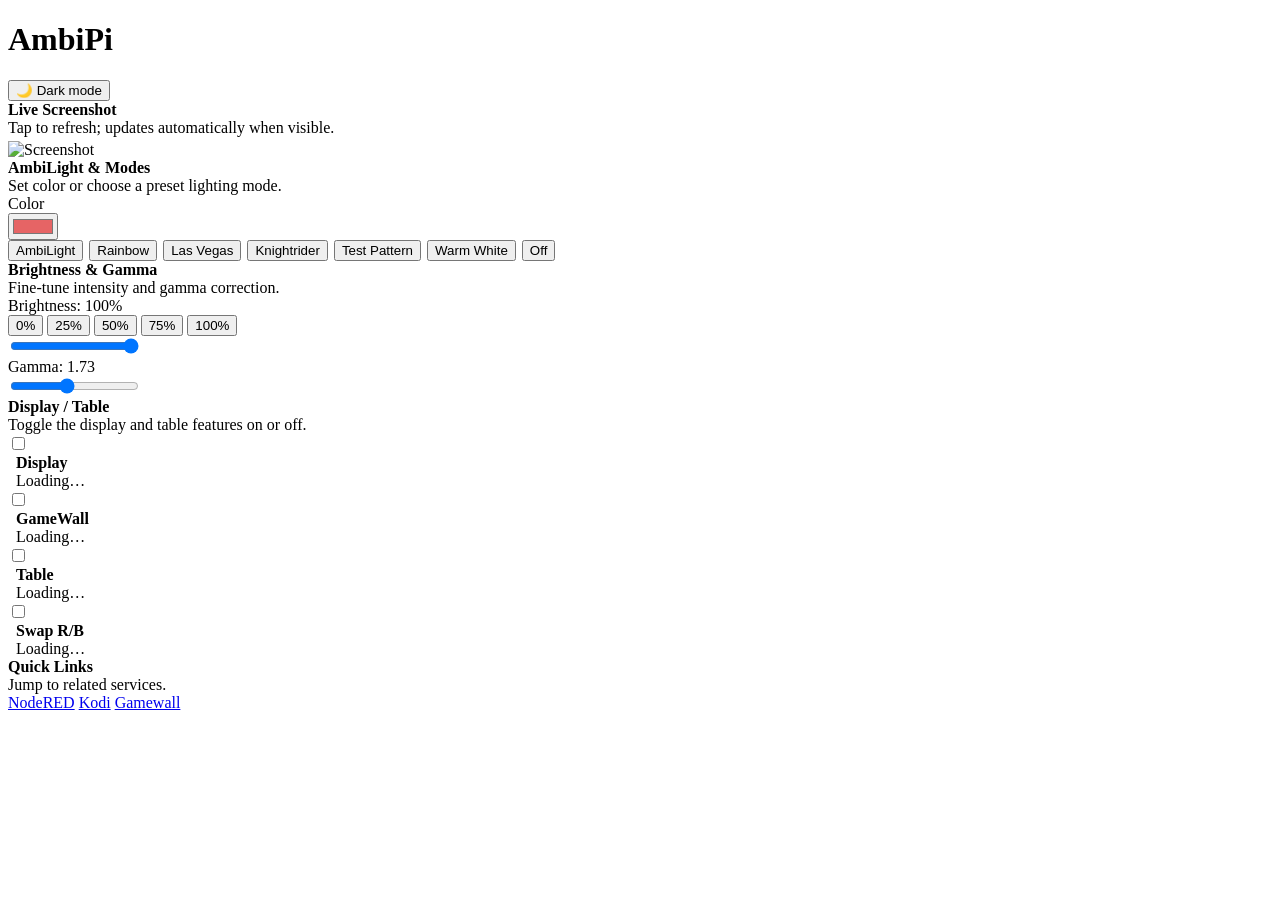
==== html/index.html @ 0b616d70 "Fix camera colors via V4L2 backend; add persistent R/B swap toggle Root cause of the R/B / color iss" ====
<!DOCTYPE html>
<html lang="en">
<head>
  <meta charset="UTF-8" />
  <meta name="viewport"
        content="width=device-width, initial-scale=1.0, maximum-scale=1.0, user-scalable=no, minimal-ui" />
  <title>AmbiPi</title>
  <link rel="stylesheet" href="/static/ambipi.css" />
</head>
<body>
  <div class="container" data-theme>
    <header>
      <h1>AmbiPi</h1>
      <button class="theme-toggle" aria-label="Toggle theme" id="themeToggle">
        <span id="themeIcon">🌙</span> <span id="themeText">Dark mode</span>
      </button>
    </header>

    <div class="cards">
      <!-- Screenshot card -->
      <div class="card" aria-label="Live screenshot">
        <div class="inline-label">
          <div style="flex:1;">
            <strong>Live Screenshot</strong>
            <div class="small-text">Tap to refresh; updates automatically when visible.</div>
          </div>
<!--
         <div class="status" id="updateStatus">Updating...</div>
-->
        </div>
        <div class="image-wrapper" style="margin-top:4px;">
          <img id="img" src="/api/screenshot.jpg" alt="Screenshot" class="responsive" />
        </div>
<!--
        <div style="margin-top:6px; display:flex; gap:8px; flex-wrap:wrap;">
          <button class="btn secondary" id="refreshBtn" aria-label="Refresh screenshot">Refresh</button>
          <div class="small-text" style="margin-left:auto;">Last updated: <span id="lastUpdated">—</span></div>
        </div>
-->
      </div>

      <!-- Color picker & mode card -->
      <div class="card" aria-label="Ambilight controls">
        <div>
          <strong>AmbiLight & Modes</strong>
          <div class="small-text">Set color or choose a preset lighting mode.</div>
        </div>
        <div class="color-input-wrapper">
          <div>
            <label for="color">Color</label><br />
            <input type="color" id="color" name="color" value="#e66465" aria-label="AmbiLight color picker" />
          </div>
          <div style="flex:1; display:flex; gap:6px; flex-wrap:wrap;">
            <button class="btn" id="ambilight">AmbiLight</button>
            <button class="btn" id="rainbow">Rainbow</button>
            <button class="btn" id="vegas">Las Vegas</button>
            <button class="btn" id="knightrider">Knightrider</button>
            <button class="btn" id="testpattern">Test Pattern</button>
            <button class="btn" id="white">Warm White</button>
            <button class="btn" id="off">Off</button>
          </div>
        </div>
      </div>

      <!-- Brightness & Gamma card -->
      <div class="card" aria-label="Brightness and gamma controls">
        <div>
          <strong>Brightness & Gamma</strong>
          <div class="small-text">Fine-tune intensity and gamma correction.</div>
        </div>

        <div class="slider-wrapper" aria-label="Brightness control">
          <div class="inline-label">
            <label for="bri">Brightness: <span id="brivalue">100</span>%</label>
            <div style="margin-left:auto; display:flex; gap:4px; flex-wrap:wrap;">
              <button class="btn secondary" data-bri="0">0%</button>
              <button class="btn secondary" data-bri="25">25%</button>
              <button class="btn secondary" data-bri="50">50%</button>
              <button class="btn secondary" data-bri="75">75%</button>
              <button class="btn secondary" data-bri="100">100%</button>
            </div>
          </div>
          <input type="range" min="0" max="100" value="100" name="bri" id="bri" class="slider" aria-label="Brightness slider" />
        </div>

        <div class="slider-wrapper" aria-label="Gamma control">
          <div class="inline-label">
            <label for="gamma">Gamma: <span id="gammavalue">1.73</span></label>
          </div>
          <input type="range" min="0" max="4" value="1.73" step="0.01" name="gamma" id="gamma" class="slider" aria-label="Gamma slider" />
        </div>
      </div>
    </div>

      <!-- Display & Table toggles -->
      <div class="card" aria-label="Display and Table toggles">
        <div>
          <strong>Display / Table</strong>
          <div class="small-text">Toggle the display and table features on or off.</div>
        </div>
        <div class="toggle-row">
          <div class="toggle-item">
            <label class="switch">
              <input type="checkbox" id="displayToggle" aria-label="Display on/off" />
              <span class="slider-switch"></span>
            </label>
            <div style="margin-left:8px;">
              <div><strong>Display</strong></div>
              <div class="small-text" id="displayState">Loading…</div>
            </div>
          </div>
          <div class="toggle-item">
            <label class="switch">
              <input type="checkbox" id="gamewallToggle" aria-label="GameWall on/off" />
              <span class="slider-switch"></span>
            </label>
            <div style="margin-left:8px;">
              <div><strong>GameWall</strong></div>
              <div class="small-text" id="gamewallState">Loading…</div>
            </div>
          </div>
          <div class="toggle-item">
            <label class="switch">
              <input type="checkbox" id="tableToggle" aria-label="Table on/off" />
              <span class="slider-switch"></span>
            </label>
            <div style="margin-left:8px;">
              <div><strong>Table</strong></div>
              <div class="small-text" id="tableState">Loading…</div>
            </div>
          </div>
          <div class="toggle-item">
            <label class="switch">
              <input type="checkbox" id="swaprbToggle" aria-label="Swap R/B on/off" />
              <span class="slider-switch"></span>
            </label>
            <div style="margin-left:8px;">
              <div><strong>Swap R/B</strong></div>
              <div class="small-text" id="swaprbState">Loading…</div>
            </div>
          </div>
        </div>
      </div>
    </div>
    <!-- External links -->
    <div class="card">
      <div>
        <strong>Quick Links</strong>
        <div class="small-text">Jump to related services.</div>
      </div>
      <div class="links">
        <a href="http://garagecache.local:1880/" target="_blank" rel="noopener">NodeRED</a>
        <a href="http://ataripi.local:8080/" target="_blank" rel="noopener">Kodi</a>
        <a href="http://ataripi.local:9080/" target="_blank" rel="noopener">Gamewall</a>
      </div>
    </div>
  </div>

  <script src="/static/ambipi.js" defer></script>
</body>
</html>
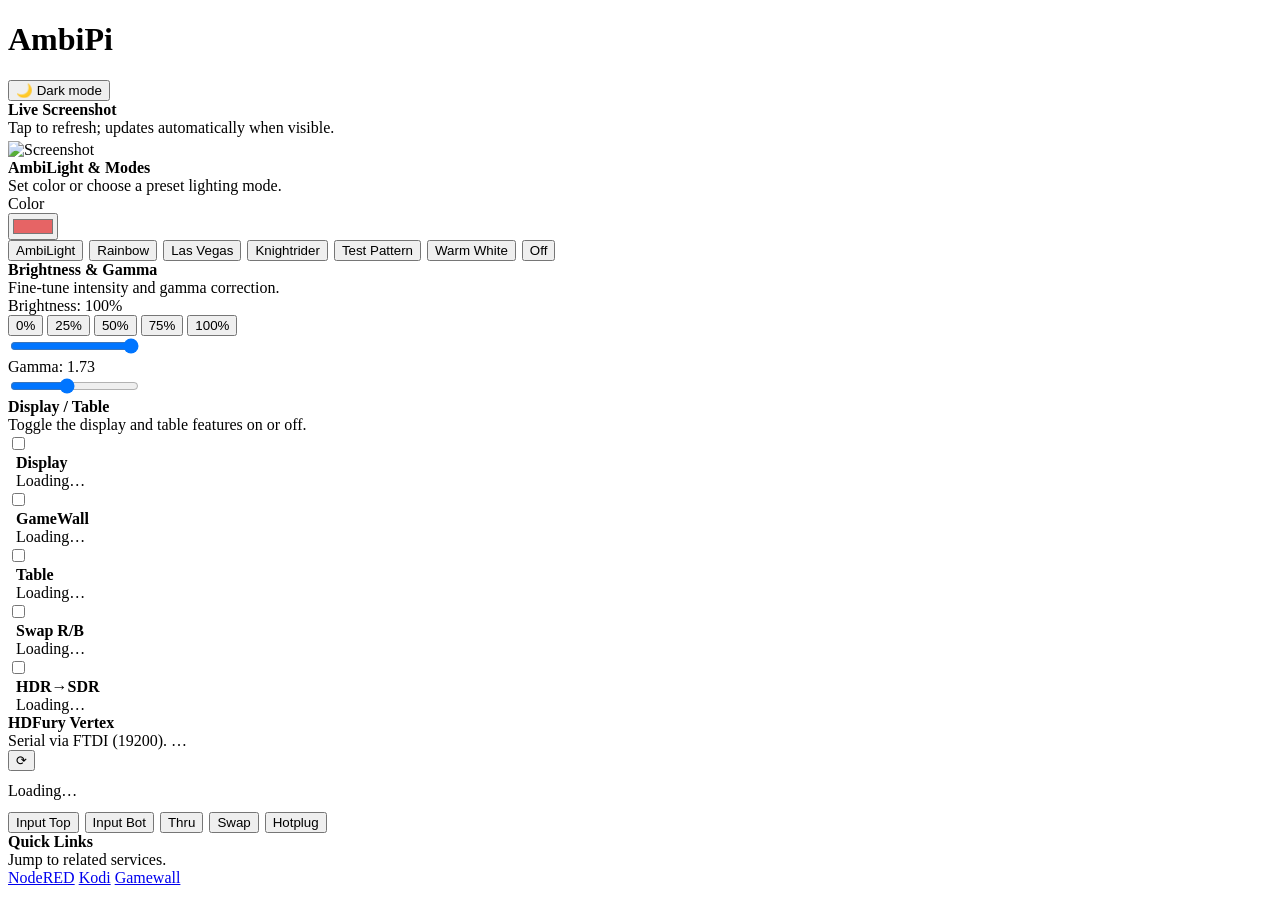
==== commit 27b3cac3: "Add HDR ambilight compensation and HDFury Vertex control HDR (BT.2020 PQ) sources passed through an " ====
--- a/html/index.html
+++ b/html/index.html
@@ -139,9 +139,39 @@
               <div class="small-text" id="swaprbState">Loading…</div>
             </div>
           </div>
+          <div class="toggle-item">
+            <label class="switch">
+              <input type="checkbox" id="hdrToggle" aria-label="HDR to SDR compensation on/off" />
+              <span class="slider-switch"></span>
+            </label>
+            <div style="margin-left:8px;">
+              <div><strong>HDR→SDR</strong></div>
+              <div class="small-text" id="hdrState">Loading…</div>
+            </div>
+          </div>
         </div>
       </div>
     </div>
+
+    <!-- HDFury Vertex card -->
+    <div class="card" aria-label="HDFury Vertex">
+      <div class="inline-label">
+        <div style="flex:1;">
+          <strong>HDFury Vertex</strong>
+          <div class="small-text">Serial via FTDI (19200). <span id="vertexConn">…</span></div>
+        </div>
+        <button class="btn secondary" id="vertexRefresh" aria-label="Refresh Vertex info">⟳</button>
+      </div>
+      <div class="small-text" id="vertexInfo" style="margin-top:6px; line-height:1.7;">Loading…</div>
+      <div style="margin-top:8px; display:flex; gap:6px; flex-wrap:wrap;">
+        <button class="btn" data-vinput="top">Input&nbsp;Top</button>
+        <button class="btn" data-vinput="bot">Input&nbsp;Bot</button>
+        <button class="btn secondary" data-vinput="thru">Thru</button>
+        <button class="btn secondary" data-vinput="swap">Swap</button>
+        <button class="btn secondary" id="vertexHotplug">Hotplug</button>
+      </div>
+    </div>
+
     <!-- External links -->
     <div class="card">
       <div>
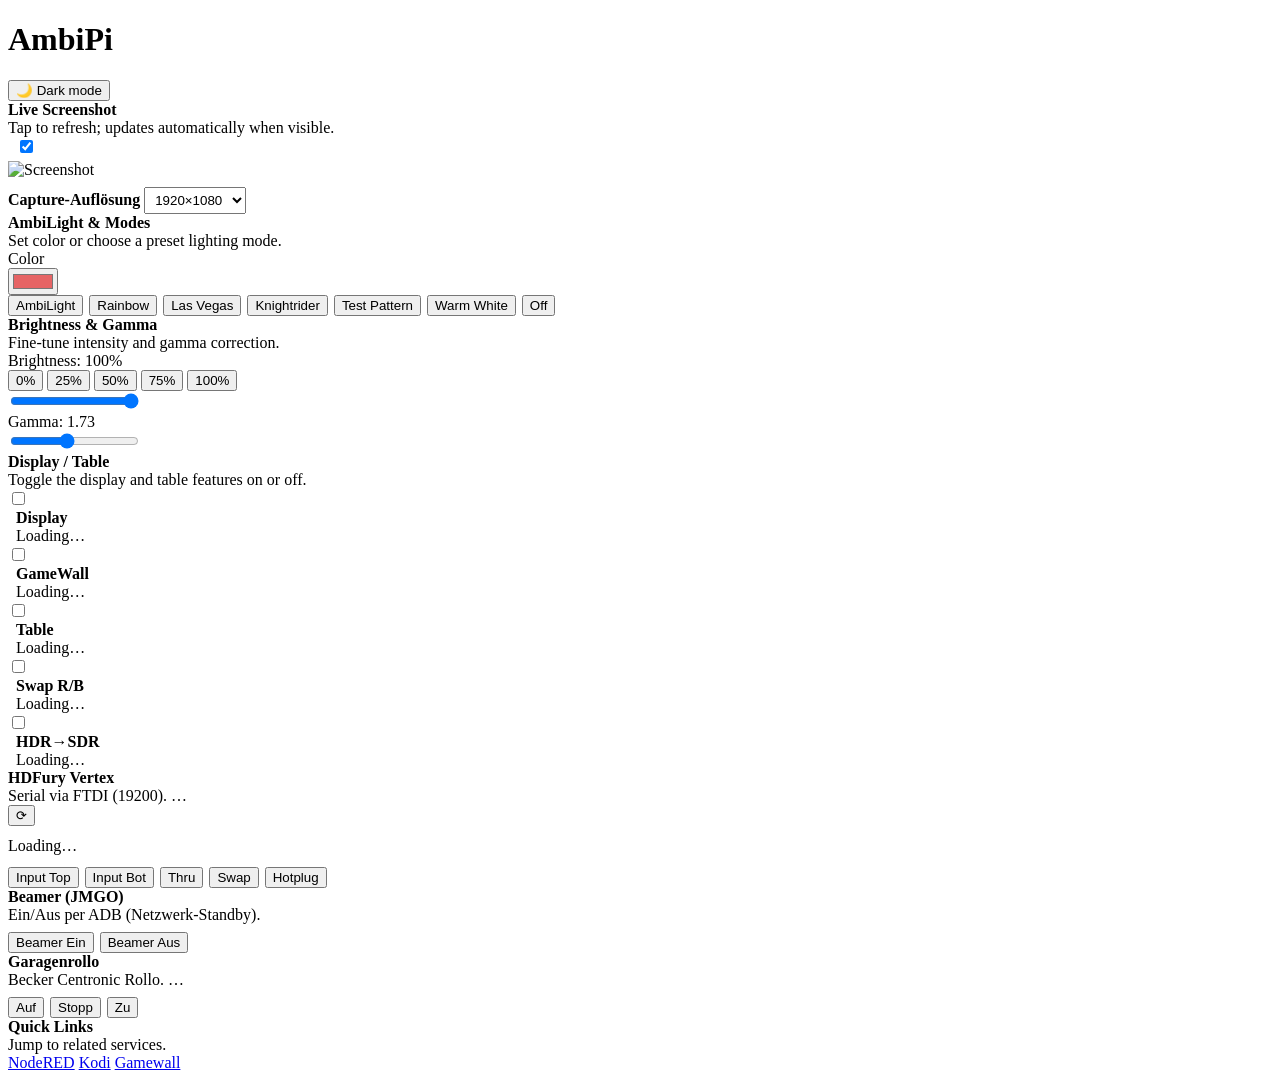
==== commit 22e0ff2b: "Add JMGO beamer & Becker shutter controls, dynamic capture resolution This release introduces signif" ====
--- a/html/index.html
+++ b/html/index.html
@@ -27,9 +27,23 @@
 <!--
          <div class="status" id="updateStatus">Updating...</div>
 -->
+          <label class="switch" style="margin-left:8px;" title="Web-Preview an/aus">
+            <input type="checkbox" id="previewToggle" aria-label="Web preview on/off" checked />
+            <span class="slider-switch"></span>
+          </label>
         </div>
         <div class="image-wrapper" style="margin-top:4px;">
           <img id="img" src="/api/screenshot.jpg" alt="Screenshot" class="responsive" />
+        </div>
+        <div class="inline-label" style="margin-top:8px;">
+          <label for="capresSelect"><strong>Capture-Auflösung</strong></label>
+          <select id="capresSelect" aria-label="Capture resolution" style="margin-left:auto; padding:4px 6px;">
+            <option value="1920x1080">1920×1080</option>
+            <option value="1280x720">1280×720</option>
+            <option value="1024x768">1024×768</option>
+            <option value="800x600">800×600</option>
+            <option value="640x480">640×480</option>
+          </select>
         </div>
 <!--
         <div style="margin-top:6px; display:flex; gap:8px; flex-wrap:wrap;">
@@ -172,6 +186,31 @@
       </div>
     </div>
 
+    <!-- Beamer (JMGO) card -->
+    <div class="card" aria-label="Beamer JMGO">
+      <div>
+        <strong>Beamer (JMGO)</strong>
+        <div class="small-text">Ein/Aus per ADB (Netzwerk-Standby).</div>
+      </div>
+      <div style="margin-top:8px; display:flex; gap:6px; flex-wrap:wrap;">
+        <button class="btn" id="beamerOn">Beamer Ein</button>
+        <button class="btn secondary" id="beamerOff">Beamer Aus</button>
+      </div>
+    </div>
+
+    <!-- Garagenrollo / Shutter (Becker Centronic) card -->
+    <div class="card" aria-label="Garagenrollo">
+      <div>
+        <strong>Garagenrollo</strong>
+        <div class="small-text">Becker Centronic Rollo. <span id="shutterInfo">…</span></div>
+      </div>
+      <div style="margin-top:8px; display:flex; gap:6px; flex-wrap:wrap;">
+        <button class="btn" id="shutterOpen">Auf</button>
+        <button class="btn secondary" id="shutterHalt">Stopp</button>
+        <button class="btn" id="shutterClose">Zu</button>
+      </div>
+    </div>
+
     <!-- External links -->
     <div class="card">
       <div>
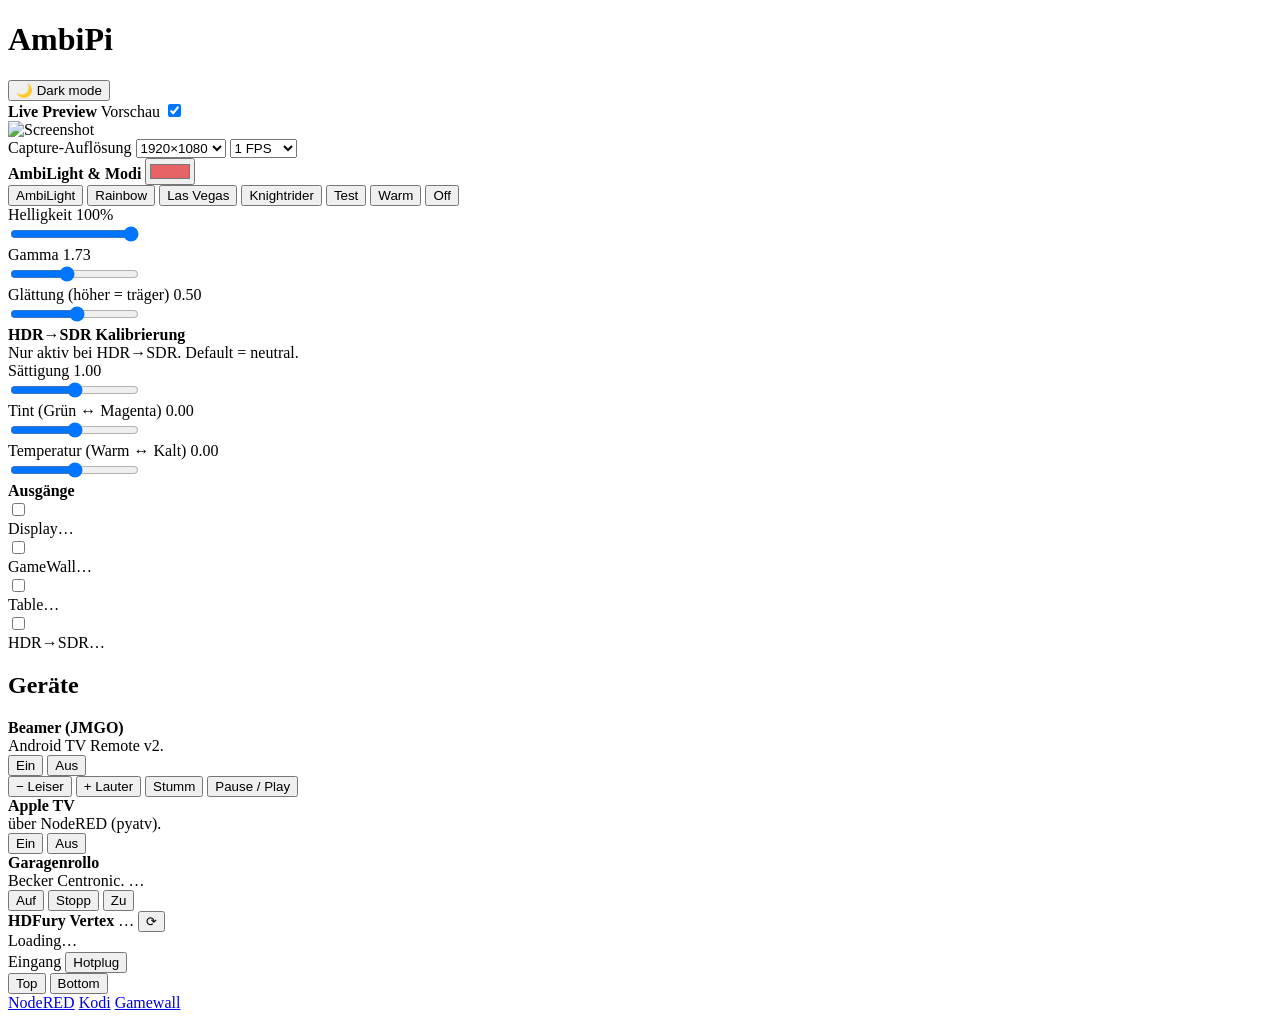
==== commit 6d2b121b: "feat: Refine HDR→SDR, overhaul web UI, expand device controls This update brings significant enhance" ====
--- a/html/index.html
+++ b/html/index.html
@@ -1,5 +1,5 @@
 <!DOCTYPE html>
-<html lang="en">
+<html lang="de">
 <head>
   <meta charset="UTF-8" />
   <meta name="viewport"
@@ -16,207 +16,205 @@
       </button>
     </header>
 
-    <div class="cards">
-      <!-- Screenshot card -->
-      <div class="card" aria-label="Live screenshot">
-        <div class="inline-label">
-          <div style="flex:1;">
-            <strong>Live Screenshot</strong>
-            <div class="small-text">Tap to refresh; updates automatically when visible.</div>
-          </div>
-<!--
-         <div class="status" id="updateStatus">Updating...</div>
--->
-          <label class="switch" style="margin-left:8px;" title="Web-Preview an/aus">
-            <input type="checkbox" id="previewToggle" aria-label="Web preview on/off" checked />
-            <span class="slider-switch"></span>
-          </label>
-        </div>
-        <div class="image-wrapper" style="margin-top:4px;">
-          <img id="img" src="/api/screenshot.jpg" alt="Screenshot" class="responsive" />
-        </div>
-        <div class="inline-label" style="margin-top:8px;">
-          <label for="capresSelect"><strong>Capture-Auflösung</strong></label>
-          <select id="capresSelect" aria-label="Capture resolution" style="margin-left:auto; padding:4px 6px;">
-            <option value="1920x1080">1920×1080</option>
-            <option value="1280x720">1280×720</option>
-            <option value="1024x768">1024×768</option>
-            <option value="800x600">800×600</option>
-            <option value="640x480">640×480</option>
-          </select>
-        </div>
-<!--
-        <div style="margin-top:6px; display:flex; gap:8px; flex-wrap:wrap;">
-          <button class="btn secondary" id="refreshBtn" aria-label="Refresh screenshot">Refresh</button>
-          <div class="small-text" style="margin-left:auto;">Last updated: <span id="lastUpdated">—</span></div>
-        </div>
--->
-      </div>
-
-      <!-- Color picker & mode card -->
-      <div class="card" aria-label="Ambilight controls">
-        <div>
-          <strong>AmbiLight & Modes</strong>
-          <div class="small-text">Set color or choose a preset lighting mode.</div>
-        </div>
-        <div class="color-input-wrapper">
-          <div>
-            <label for="color">Color</label><br />
-            <input type="color" id="color" name="color" value="#e66465" aria-label="AmbiLight color picker" />
-          </div>
-          <div style="flex:1; display:flex; gap:6px; flex-wrap:wrap;">
-            <button class="btn" id="ambilight">AmbiLight</button>
-            <button class="btn" id="rainbow">Rainbow</button>
-            <button class="btn" id="vegas">Las Vegas</button>
-            <button class="btn" id="knightrider">Knightrider</button>
-            <button class="btn" id="testpattern">Test Pattern</button>
-            <button class="btn" id="white">Warm White</button>
-            <button class="btn" id="off">Off</button>
-          </div>
-        </div>
-      </div>
-
-      <!-- Brightness & Gamma card -->
-      <div class="card" aria-label="Brightness and gamma controls">
-        <div>
-          <strong>Brightness & Gamma</strong>
-          <div class="small-text">Fine-tune intensity and gamma correction.</div>
-        </div>
-
-        <div class="slider-wrapper" aria-label="Brightness control">
-          <div class="inline-label">
-            <label for="bri">Brightness: <span id="brivalue">100</span>%</label>
-            <div style="margin-left:auto; display:flex; gap:4px; flex-wrap:wrap;">
-              <button class="btn secondary" data-bri="0">0%</button>
-              <button class="btn secondary" data-bri="25">25%</button>
-              <button class="btn secondary" data-bri="50">50%</button>
-              <button class="btn secondary" data-bri="75">75%</button>
-              <button class="btn secondary" data-bri="100">100%</button>
-            </div>
-          </div>
-          <input type="range" min="0" max="100" value="100" name="bri" id="bri" class="slider" aria-label="Brightness slider" />
-        </div>
-
-        <div class="slider-wrapper" aria-label="Gamma control">
-          <div class="inline-label">
-            <label for="gamma">Gamma: <span id="gammavalue">1.73</span></label>
-          </div>
-          <input type="range" min="0" max="4" value="1.73" step="0.01" name="gamma" id="gamma" class="slider" aria-label="Gamma slider" />
-        </div>
-      </div>
-    </div>
-
-      <!-- Display & Table toggles -->
-      <div class="card" aria-label="Display and Table toggles">
-        <div>
-          <strong>Display / Table</strong>
-          <div class="small-text">Toggle the display and table features on or off.</div>
-        </div>
-        <div class="toggle-row">
-          <div class="toggle-item">
-            <label class="switch">
-              <input type="checkbox" id="displayToggle" aria-label="Display on/off" />
-              <span class="slider-switch"></span>
-            </label>
-            <div style="margin-left:8px;">
-              <div><strong>Display</strong></div>
-              <div class="small-text" id="displayState">Loading…</div>
-            </div>
-          </div>
-          <div class="toggle-item">
-            <label class="switch">
-              <input type="checkbox" id="gamewallToggle" aria-label="GameWall on/off" />
-              <span class="slider-switch"></span>
-            </label>
-            <div style="margin-left:8px;">
-              <div><strong>GameWall</strong></div>
-              <div class="small-text" id="gamewallState">Loading…</div>
-            </div>
-          </div>
-          <div class="toggle-item">
-            <label class="switch">
-              <input type="checkbox" id="tableToggle" aria-label="Table on/off" />
-              <span class="slider-switch"></span>
-            </label>
-            <div style="margin-left:8px;">
-              <div><strong>Table</strong></div>
-              <div class="small-text" id="tableState">Loading…</div>
-            </div>
-          </div>
-          <div class="toggle-item">
-            <label class="switch">
-              <input type="checkbox" id="swaprbToggle" aria-label="Swap R/B on/off" />
-              <span class="slider-switch"></span>
-            </label>
-            <div style="margin-left:8px;">
-              <div><strong>Swap R/B</strong></div>
-              <div class="small-text" id="swaprbState">Loading…</div>
-            </div>
-          </div>
-          <div class="toggle-item">
-            <label class="switch">
-              <input type="checkbox" id="hdrToggle" aria-label="HDR to SDR compensation on/off" />
-              <span class="slider-switch"></span>
-            </label>
-            <div style="margin-left:8px;">
-              <div><strong>HDR→SDR</strong></div>
-              <div class="small-text" id="hdrState">Loading…</div>
-            </div>
-          </div>
-        </div>
-      </div>
-    </div>
-
-    <!-- HDFury Vertex card -->
-    <div class="card" aria-label="HDFury Vertex">
-      <div class="inline-label">
-        <div style="flex:1;">
-          <strong>HDFury Vertex</strong>
-          <div class="small-text">Serial via FTDI (19200). <span id="vertexConn">…</span></div>
-        </div>
-        <button class="btn secondary" id="vertexRefresh" aria-label="Refresh Vertex info">⟳</button>
-      </div>
-      <div class="small-text" id="vertexInfo" style="margin-top:6px; line-height:1.7;">Loading…</div>
-      <div style="margin-top:8px; display:flex; gap:6px; flex-wrap:wrap;">
-        <button class="btn" data-vinput="top">Input&nbsp;Top</button>
-        <button class="btn" data-vinput="bot">Input&nbsp;Bot</button>
-        <button class="btn secondary" data-vinput="thru">Thru</button>
-        <button class="btn secondary" data-vinput="swap">Swap</button>
-        <button class="btn secondary" id="vertexHotplug">Hotplug</button>
-      </div>
-    </div>
-
-    <!-- Beamer (JMGO) card -->
-    <div class="card" aria-label="Beamer JMGO">
+    <!-- Live preview -->
+    <div class="card">
+      <div class="inline-label">
+        <strong style="flex:1;">Live Preview</strong>
+        <span class="small-text">Vorschau</span>
+        <label class="switch" title="Web-Preview an/aus">
+          <input type="checkbox" id="previewToggle" aria-label="Web preview on/off" checked />
+          <span class="slider-switch"></span>
+        </label>
+      </div>
+      <div class="image-wrapper">
+        <img id="img" src="/api/screenshot.jpg" alt="Screenshot" class="responsive" />
+      </div>
+      <div class="inline-label">
+        <span class="small-text" style="flex:1;">Capture-Auflösung</span>
+        <select id="capresSelect" aria-label="Capture resolution">
+          <option value="1920x1080">1920×1080</option>
+          <option value="1280x720">1280×720</option>
+          <option value="1024x768">1024×768</option>
+          <option value="800x600">800×600</option>
+          <option value="640x480">640×480</option>
+        </select>
+        <select id="fpsSelect" aria-label="Preview FPS" title="Vorschau-Bildrate">
+          <option value="1">1 FPS</option>
+          <option value="2">2 FPS</option>
+          <option value="5">5 FPS</option>
+          <option value="10">10 FPS</option>
+          <option value="15">15 FPS</option>
+        </select>
+      </div>
+    </div>
+
+    <!-- AmbiLight & modes -->
+    <div class="card">
+      <div class="inline-label">
+        <strong style="flex:1;">AmbiLight &amp; Modi</strong>
+        <input type="color" id="color" name="color" value="#e66465" aria-label="AmbiLight color picker" />
+      </div>
+      <div class="group">
+        <button class="btn" id="ambilight">AmbiLight</button>
+        <button class="btn" id="rainbow">Rainbow</button>
+        <button class="btn" id="vegas">Las Vegas</button>
+        <button class="btn" id="knightrider">Knightrider</button>
+        <button class="btn" id="testpattern">Test</button>
+        <button class="btn" id="white">Warm</button>
+        <button class="btn" id="off">Off</button>
+      </div>
+      <div class="slider-wrapper">
+        <div class="inline-label">
+          <label for="bri" style="flex:1;">Helligkeit</label>
+          <span class="small-text"><span id="brivalue">100</span>%</span>
+        </div>
+        <input type="range" min="0" max="100" value="100" name="bri" id="bri" class="slider" aria-label="Brightness slider" />
+      </div>
+      <div class="slider-wrapper">
+        <div class="inline-label">
+          <label for="gamma" style="flex:1;">Gamma</label>
+          <span class="small-text" id="gammavalue">1.73</span>
+        </div>
+        <input type="range" min="0" max="4" value="1.73" step="0.01" name="gamma" id="gamma" class="slider" aria-label="Gamma slider" />
+      </div>
+      <div class="slider-wrapper">
+        <div class="inline-label">
+          <label for="alpha" style="flex:1;">Glättung <span class="small-text">(höher = träger)</span></label>
+          <span class="small-text" id="alphavalue">0.50</span>
+        </div>
+        <input type="range" min="0" max="0.95" value="0.5" step="0.05" name="alpha" id="alpha" class="slider" aria-label="Smoothing slider" />
+      </div>
+    </div>
+
+    <!-- HDR→SDR calibration -->
+    <div class="card">
+      <strong>HDR→SDR Kalibrierung</strong>
+      <div class="small-text">Nur aktiv bei HDR→SDR. Default = neutral.</div>
+      <div class="slider-wrapper">
+        <div class="inline-label">
+          <label for="hdrsat" style="flex:1;">Sättigung</label>
+          <span class="small-text" id="hdrsatvalue">1.00</span>
+        </div>
+        <input type="range" min="0" max="2" value="1" step="0.01" id="hdrsat" class="slider" aria-label="HDR saturation" />
+      </div>
+      <div class="slider-wrapper">
+        <div class="inline-label">
+          <label for="hdrtint" style="flex:1;">Tint <span class="small-text">(Grün ↔ Magenta)</span></label>
+          <span class="small-text" id="hdrtintvalue">0.00</span>
+        </div>
+        <input type="range" min="-1" max="1" value="0" step="0.01" id="hdrtint" class="slider" aria-label="HDR tint green-magenta" />
+      </div>
+      <div class="slider-wrapper">
+        <div class="inline-label">
+          <label for="hdrtemp" style="flex:1;">Temperatur <span class="small-text">(Warm ↔ Kalt)</span></label>
+          <span class="small-text" id="hdrtempvalue">0.00</span>
+        </div>
+        <input type="range" min="-1" max="1" value="0" step="0.01" id="hdrtemp" class="slider" aria-label="HDR temperature warm-cool" />
+      </div>
+    </div>
+
+    <!-- Outputs -->
+    <div class="card">
+      <strong>Ausgänge</strong>
+      <div class="toggle-grid">
+        <div class="toggle-item">
+          <label class="switch">
+            <input type="checkbox" id="displayToggle" aria-label="Display on/off" />
+            <span class="slider-switch"></span>
+          </label>
+          <div class="toggle-meta"><span>Display</span><span class="small-text" id="displayState">…</span></div>
+        </div>
+        <div class="toggle-item">
+          <label class="switch">
+            <input type="checkbox" id="gamewallToggle" aria-label="GameWall on/off" />
+            <span class="slider-switch"></span>
+          </label>
+          <div class="toggle-meta"><span>GameWall</span><span class="small-text" id="gamewallState">…</span></div>
+        </div>
+        <div class="toggle-item">
+          <label class="switch">
+            <input type="checkbox" id="tableToggle" aria-label="Table on/off" />
+            <span class="slider-switch"></span>
+          </label>
+          <div class="toggle-meta"><span>Table</span><span class="small-text" id="tableState">…</span></div>
+        </div>
+        <div class="toggle-item">
+          <label class="switch">
+            <input type="checkbox" id="hdrToggle" aria-label="HDR to SDR compensation on/off" />
+            <span class="slider-switch"></span>
+          </label>
+          <div class="toggle-meta"><span>HDR→SDR</span><span class="small-text" id="hdrState">…</span></div>
+        </div>
+      </div>
+    </div>
+
+    <h2 class="section-title">Geräte</h2>
+
+    <!-- Beamer (JMGO) -->
+    <div class="card">
       <div>
         <strong>Beamer (JMGO)</strong>
-        <div class="small-text">Ein/Aus per ADB (Netzwerk-Standby).</div>
-      </div>
-      <div style="margin-top:8px; display:flex; gap:6px; flex-wrap:wrap;">
-        <button class="btn" id="beamerOn">Beamer Ein</button>
-        <button class="btn secondary" id="beamerOff">Beamer Aus</button>
-      </div>
-    </div>
-
-    <!-- Garagenrollo / Shutter (Becker Centronic) card -->
-    <div class="card" aria-label="Garagenrollo">
-      <div>
-        <strong>Garagenrollo</strong>
-        <div class="small-text">Becker Centronic Rollo. <span id="shutterInfo">…</span></div>
-      </div>
-      <div style="margin-top:8px; display:flex; gap:6px; flex-wrap:wrap;">
-        <button class="btn" id="shutterOpen">Auf</button>
-        <button class="btn secondary" id="shutterHalt">Stopp</button>
-        <button class="btn" id="shutterClose">Zu</button>
-      </div>
-    </div>
-
-    <!-- External links -->
-    <div class="card">
-      <div>
-        <strong>Quick Links</strong>
-        <div class="small-text">Jump to related services.</div>
-      </div>
+        <div class="small-text">Android TV Remote v2.</div>
+      </div>
+      <div class="group">
+        <button class="btn" id="beamerOn">Ein</button>
+        <button class="btn secondary" id="beamerOff">Aus</button>
+      </div>
+      <div class="group">
+        <button class="btn secondary" id="beamerVolDown">− Leiser</button>
+        <button class="btn secondary" id="beamerVolUp">+ Lauter</button>
+        <button class="btn secondary" id="beamerMute">Stumm</button>
+        <button class="btn secondary" id="beamerPlayPause">Pause / Play</button>
+      </div>
+    </div>
+
+    <div class="duo">
+      <!-- Apple TV -->
+      <div class="card">
+        <div>
+          <strong>Apple TV</strong>
+          <div class="small-text">über NodeRED (pyatv).</div>
+        </div>
+        <div class="group">
+          <button class="btn" id="appletvOn">Ein</button>
+          <button class="btn secondary" id="appletvOff">Aus</button>
+        </div>
+      </div>
+
+      <!-- Garagenrollo -->
+      <div class="card">
+        <div>
+          <strong>Garagenrollo</strong>
+          <div class="small-text">Becker Centronic. <span id="shutterInfo">…</span></div>
+        </div>
+        <div class="group">
+          <button class="btn" id="shutterOpen">Auf</button>
+          <button class="btn secondary" id="shutterHalt">Stopp</button>
+          <button class="btn" id="shutterClose">Zu</button>
+        </div>
+      </div>
+    </div>
+
+    <!-- HDFury Vertex -->
+    <div class="card">
+      <div class="inline-label">
+        <strong style="flex:1;">HDFury Vertex</strong>
+        <span class="small-text" id="vertexConn">…</span>
+        <button class="btn secondary icon-btn" id="vertexRefresh" aria-label="Vertex-Info aktualisieren">⟳</button>
+      </div>
+      <div class="vinfo" id="vertexInfo">Loading…</div>
+      <div class="inline-label" style="margin-top:2px;">
+        <span class="small-text" style="flex:1;">Eingang</span>
+        <button class="btn secondary icon-btn" id="vertexHotplug" title="Hotplug auslösen">Hotplug</button>
+      </div>
+      <div class="seg">
+        <button class="btn" data-vinput="top">Top</button>
+        <button class="btn" data-vinput="bot">Bottom</button>
+      </div>
+    </div>
+
+    <!-- Quick links -->
+    <div class="card">
       <div class="links">
         <a href="http://garagecache.local:1880/" target="_blank" rel="noopener">NodeRED</a>
         <a href="http://ataripi.local:8080/" target="_blank" rel="noopener">Kodi</a>
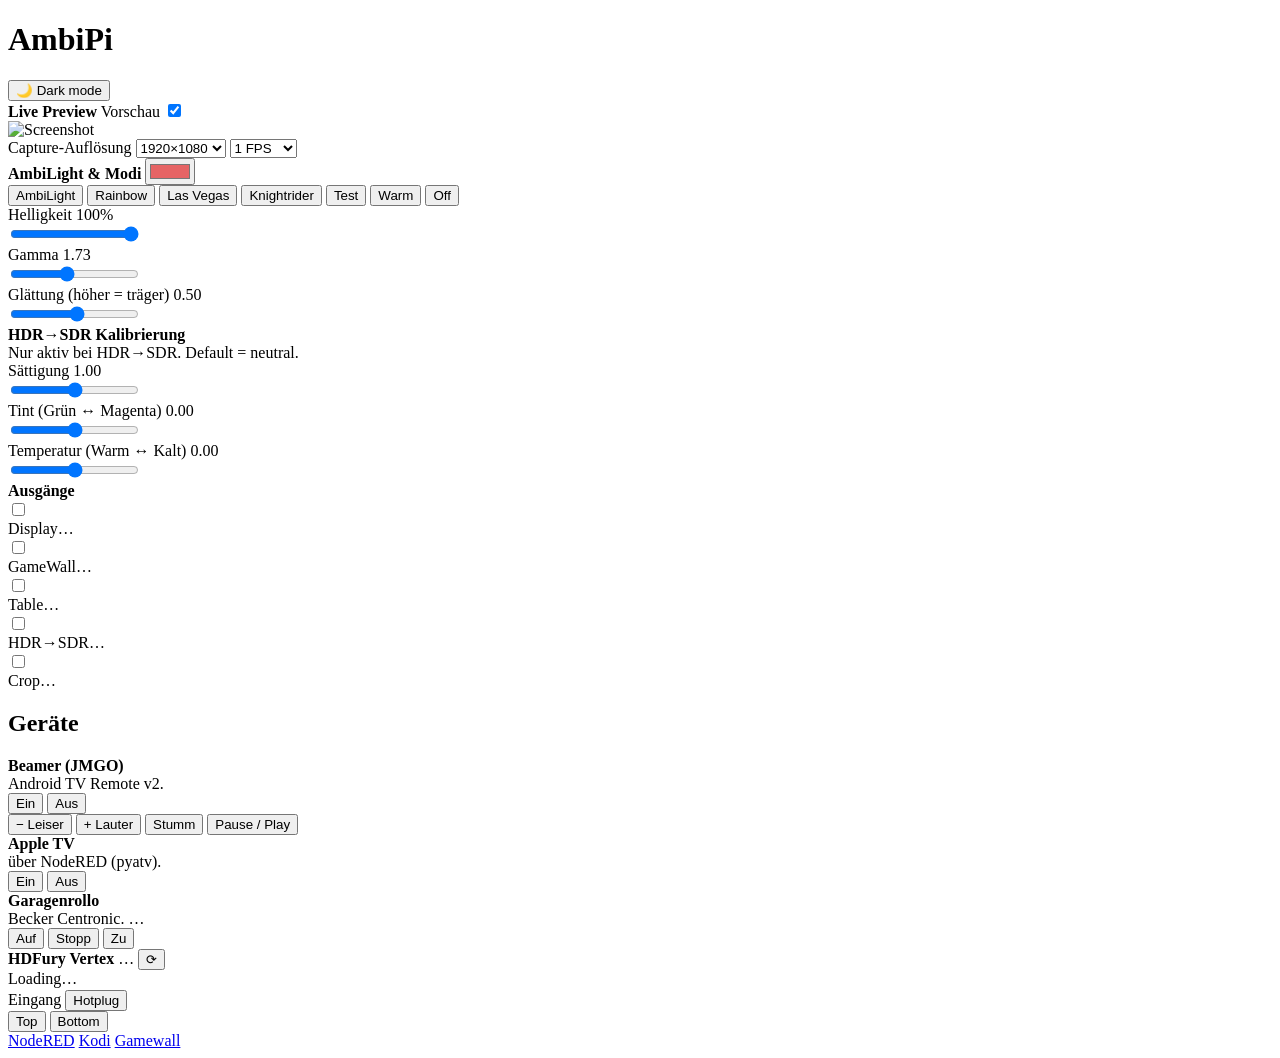
==== commit be3710d8: "feat: Add dynamic letterbox cropping with web UI toggle This update introduces dynamic letterbox cro" ====
--- a/html/index.html
+++ b/html/index.html
@@ -145,6 +145,13 @@
           </label>
           <div class="toggle-meta"><span>HDR→SDR</span><span class="small-text" id="hdrState">…</span></div>
         </div>
+        <div class="toggle-item">
+          <label class="switch">
+            <input type="checkbox" id="cropToggle" aria-label="Letterbox crop on/off" />
+            <span class="slider-switch"></span>
+          </label>
+          <div class="toggle-meta"><span>Crop</span><span class="small-text" id="cropState">…</span></div>
+        </div>
       </div>
     </div>
 
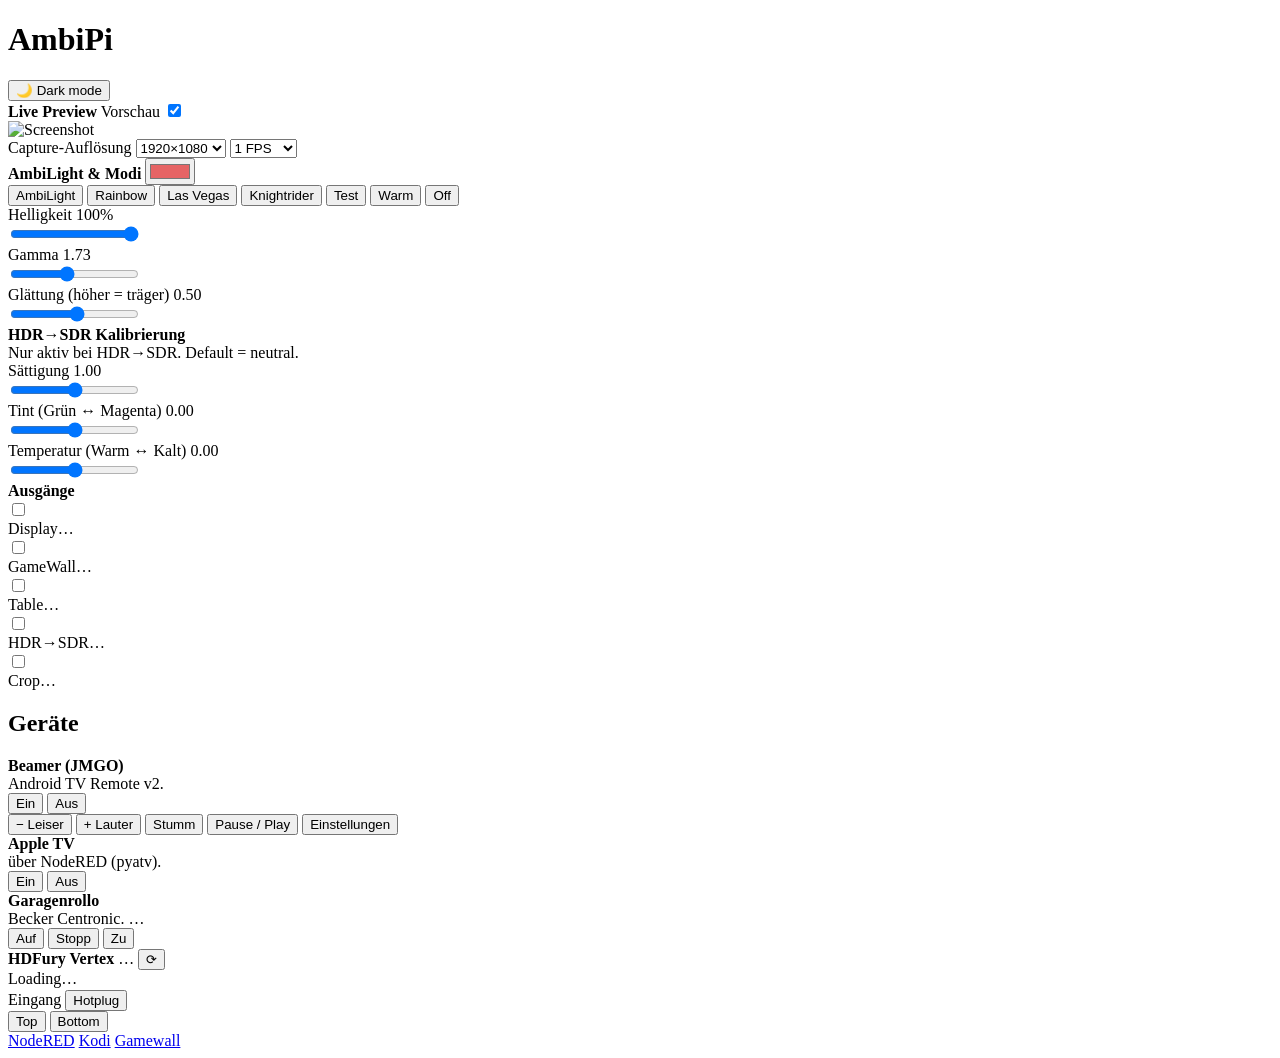
==== commit 5bf7a45a: "feat: Add full BLE HID remote control with unified API and web UI - Vendor GATT infrastructure for e" ====
--- a/html/index.html
+++ b/html/index.html
@@ -10,7 +10,7 @@
 <body>
   <div class="container" data-theme>
     <header>
-      <h1>AmbiPi</h1>
+      <h1>AmbiPi <span id="version" class="small-text" style="font-weight:400; color:var(--muted);"></span></h1>
       <button class="theme-toggle" aria-label="Toggle theme" id="themeToggle">
         <span id="themeIcon">🌙</span> <span id="themeText">Dark mode</span>
       </button>
@@ -172,6 +172,7 @@
         <button class="btn secondary" id="beamerVolUp">+ Lauter</button>
         <button class="btn secondary" id="beamerMute">Stumm</button>
         <button class="btn secondary" id="beamerPlayPause">Pause / Play</button>
+        <button class="btn secondary" id="beamerSettings">Einstellungen</button>
       </div>
     </div>
 
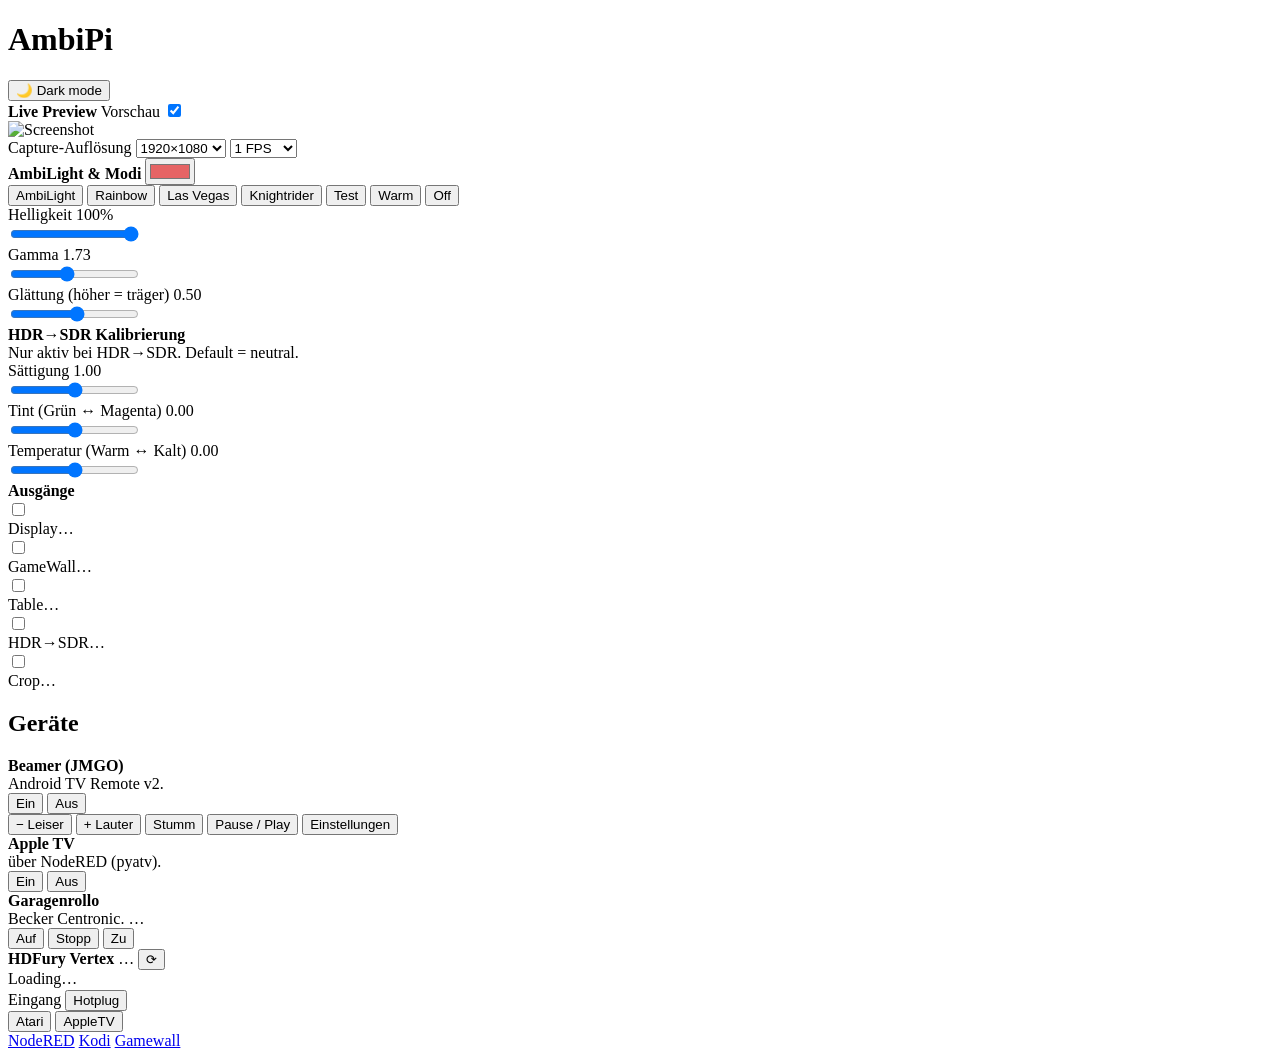
==== commit b70c1a15: "feat: Add /api/source endpoint pairing Vertex input with the right scale FW 1.38.1.45 exposes only o" ====
--- a/html/index.html
+++ b/html/index.html
@@ -216,8 +216,8 @@
         <button class="btn secondary icon-btn" id="vertexHotplug" title="Hotplug auslösen">Hotplug</button>
       </div>
       <div class="seg">
-        <button class="btn" data-vinput="top">Top</button>
-        <button class="btn" data-vinput="bot">Bottom</button>
+        <button class="btn" data-vinput="top">Atari</button>
+        <button class="btn" data-vinput="bot">AppleTV</button>
       </div>
     </div>
 
